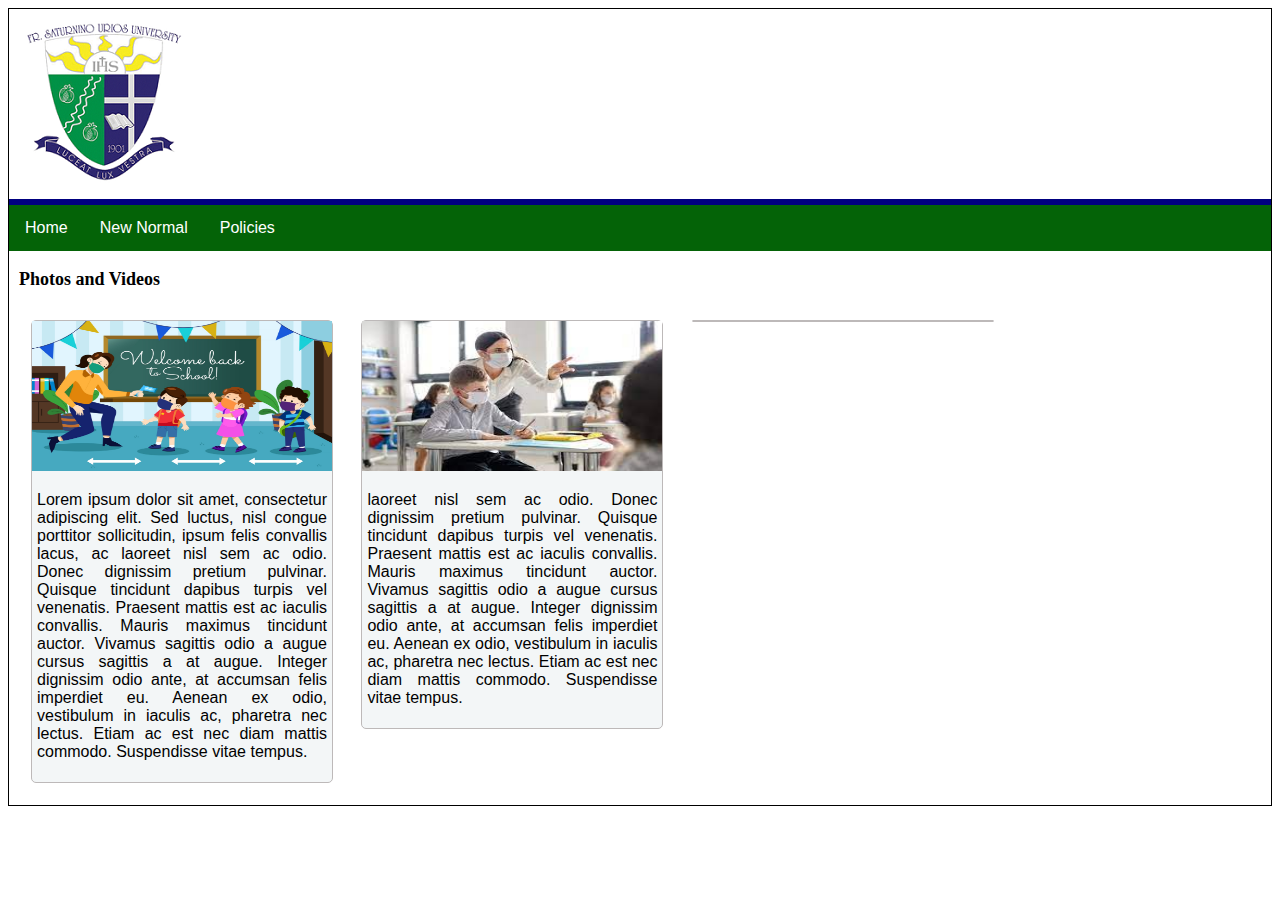
==== newnormal.html @ c000600a "Add files via upload" ====
<!DOCTYPE html>
<html lang="en">
<head>
    <meta charset="UTF-8">
    <meta http-equiv="X-UA-Compatible" content="IE=edge">
    <meta name="viewport" content="width=device-width, initial-scale=1.0">
    <title>Document</title>
    <link rel="stylesheet" href="main.css">
</head>
<body>
    <div class="container">
        <div class="header"><img src="fsuu.png" alt="university_logo"></div>
        <div class="headerlinestrip"></div>

        <div class="nav-bar">
            <ul class="nbar">
                <li><a href="index.html">Home</a></li>
                <li><a href="newnormal.html">New Normal</a></li>
                <li><a href="policies.html">Policies </a></li>
            </ul>                                
        </div>

        <div class="body-container">

            <p class="bc-head-title">Photos and Videos</p>

            <div class="card">
                <img src="newnormal1.jpg" alt="banner">
                <p>Lorem ipsum dolor sit amet, consectetur adipiscing elit. Sed luctus, nisl congue porttitor sollicitudin, ipsum felis convallis lacus, ac laoreet nisl sem ac odio. Donec dignissim pretium pulvinar. Quisque tincidunt dapibus turpis vel venenatis. Praesent mattis est ac iaculis convallis. Mauris maximus tincidunt auctor. Vivamus sagittis odio a augue cursus sagittis a at augue. Integer dignissim odio ante, at accumsan felis imperdiet eu. Aenean ex odio, vestibulum in iaculis ac, pharetra nec lectus. Etiam ac est nec diam mattis commodo. Suspendisse vitae tempus.</p>
            </div>
            
            <div class="card">
                <img src="newnormal2.jpg" alt="banner">
                <p>laoreet nisl sem ac odio. Donec dignissim pretium pulvinar. Quisque tincidunt dapibus turpis vel venenatis. Praesent mattis est ac iaculis convallis. Mauris maximus tincidunt auctor. Vivamus sagittis odio a augue cursus sagittis a at augue. Integer dignissim odio ante, at accumsan felis imperdiet eu. Aenean ex odio, vestibulum in iaculis ac, pharetra nec lectus. Etiam ac est nec diam mattis commodo. Suspendisse vitae tempus.</p>
            </div>

            <div class="card">
                
            </div>

        </div>
       
    </div>


</body>

</html>
---- main.css ----
body {
    font-family: Arial, sans-serif;
  }

.container {
    border: 1px solid black;
}


.header {
    margin: 0px;
    padding: 0px;
}

.headerlinestrip {
    background-color: #000080;
    min-height: 6px;
}

.nav-bar .nbar {    
    list-style-type: none;
    margin: 0;
    padding: 0;
    overflow: hidden;
    background-color:#046307;      
}

.nav-bar .nbar li {
        float: left;      
}


.nav-bar .nbar li a {
    display: block;
    color: white;
    text-align: center;
    padding: 14px 16px;
    text-decoration: none;
}


.nav-bar .nbar li a:hover {
    background-color:#000080;
    ;
  }


.body-container {
      margin-left:10px;
      margin-right:10px;
      margin-bottom:10px;
  }


.body-container .bc-head-title {
    font-family: Verdana;
    font-weight: bold;
    font-size: large;
}

.body-container p {
    text-align: justify;
}

ul.bc-policy-logo {
    list-style-image:url("policy.jpg");
    margin-left:20px;
}
  

.form-container {
    float: right;    
    margin-top:20px;
    margin-right: 50px;
}

.form-container form > input , label , button  {
    display: block !important;
    margin-top:5px;
    
}


.card {
    width:300px;
    background-color: #F3F6F7;
    border: 1px solid #bdb9b9;
    display: inline-block;
    vertical-align:top;   
    border-radius: 5px;     
    margin: 12px;
  }
.card p {
    padding-left:5px;
    padding-right:5px;
    padding-bottom: 5px;
  }

.card img {
    width: 100%;
    height: 150px;    
}
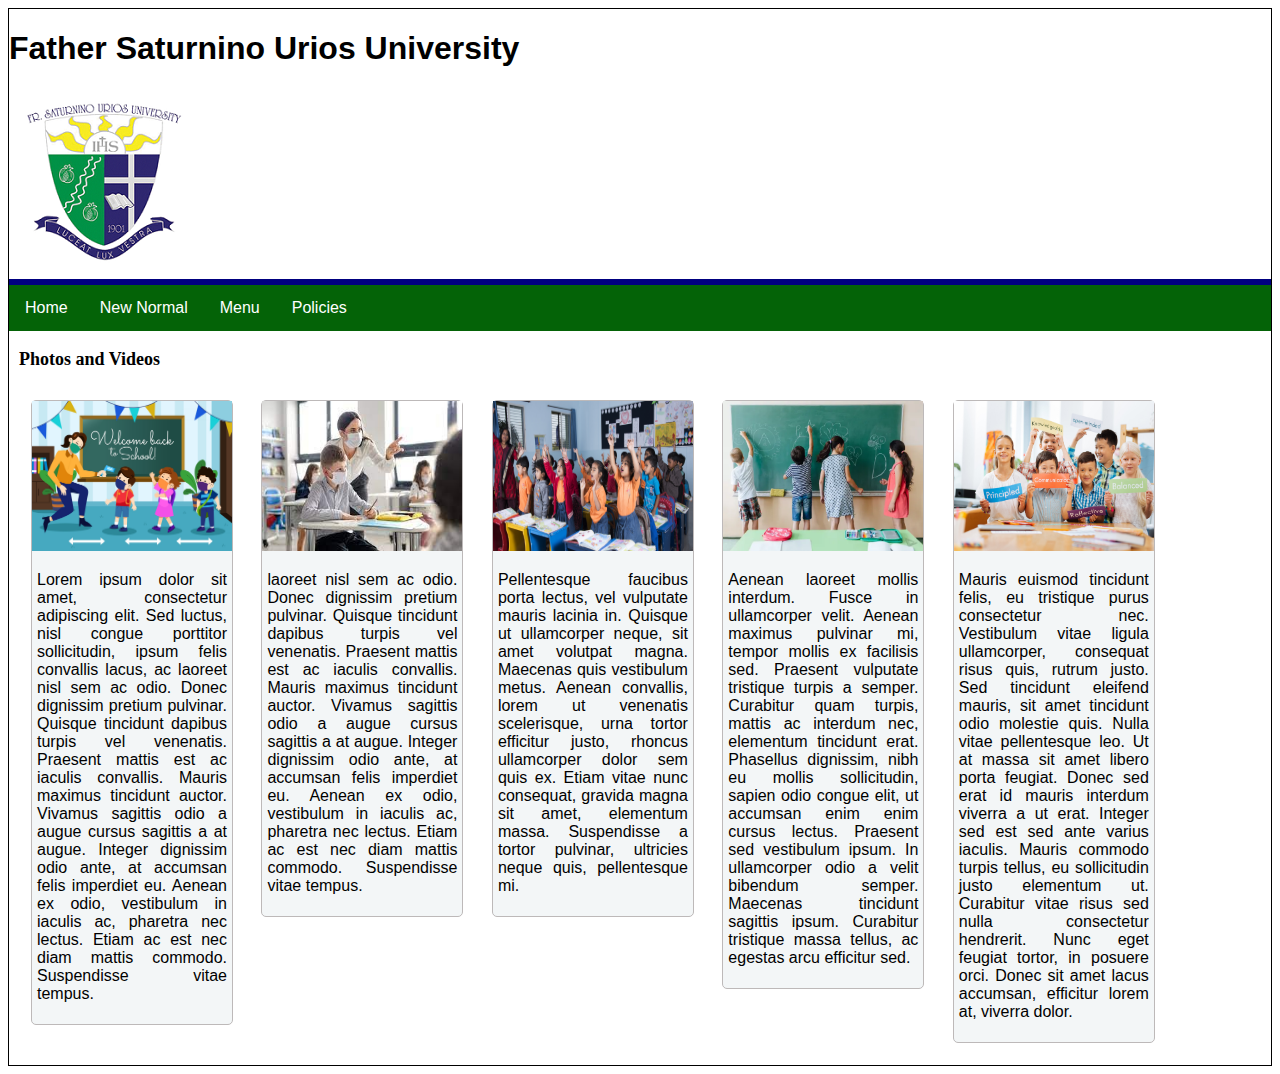
==== commit 83480e40: "Adjust" ====
--- a/newnormal.html
+++ b/newnormal.html
@@ -9,13 +9,17 @@
 </head>
 <body>
     <div class="container">
-        <div class="header"><img src="fsuu.png" alt="university_logo"></div>
+        <div class="header">           
+             <h1>Father Saturnino Urios University</h1>
+
+            <img src="fsuu.png" alt="university_logo"></div>
         <div class="headerlinestrip"></div>
 
         <div class="nav-bar">
             <ul class="nbar">
                 <li><a href="index.html">Home</a></li>
                 <li><a href="newnormal.html">New Normal</a></li>
+                <li><a href="menu.html">Menu</a></li>
                 <li><a href="policies.html">Policies </a></li>
             </ul>                                
         </div>
@@ -35,10 +39,18 @@
             </div>
 
             <div class="card">
-                
+                <img src="newnormal3.jpg" alt="banner">
+                <p> Pellentesque faucibus porta lectus, vel vulputate mauris lacinia in. Quisque ut ullamcorper neque, sit amet volutpat magna. Maecenas quis vestibulum metus. Aenean convallis, lorem ut venenatis scelerisque, urna tortor efficitur justo, rhoncus ullamcorper dolor sem quis ex. Etiam vitae nunc consequat, gravida magna sit amet, elementum massa. Suspendisse a tortor pulvinar, ultricies neque quis, pellentesque mi.</p>
+            </div>
+           
+                <div class="card">
+                <img src="newnormal4.jpg" alt="banner">
+                <p> Aenean laoreet mollis interdum. Fusce in ullamcorper velit. Aenean maximus pulvinar mi, tempor mollis ex facilisis sed. Praesent vulputate tristique turpis a semper. Curabitur quam turpis, mattis ac interdum nec, elementum tincidunt erat. Phasellus dignissim, nibh eu mollis sollicitudin, sapien odio congue elit, ut accumsan enim enim cursus lectus. Praesent sed vestibulum ipsum. In ullamcorper odio a velit bibendum semper. Maecenas tincidunt sagittis ipsum. Curabitur tristique massa tellus, ac egestas arcu efficitur sed. </p>
             </div>
 
-        </div>
+            <div class="card">
+                <img src="newnormal5.jpg" alt="banner">
+                <p> Mauris euismod tincidunt felis, eu tristique purus consectetur nec. Vestibulum vitae ligula ullamcorper, consequat risus quis, rutrum justo. Sed tincidunt eleifend mauris, sit amet tincidunt odio molestie quis. Nulla vitae pellentesque leo. Ut at massa sit amet libero porta feugiat. Donec sed erat id mauris interdum viverra a ut erat. Integer sed est sed ante varius iaculis. Mauris commodo turpis tellus, eu sollicitudin justo elementum ut. Curabitur vitae risus sed nulla consectetur hendrerit. Nunc eget feugiat tortor, in posuere orci. Donec sit amet lacus accumsan, efficitur lorem at, viverra dolor.</p>
        
     </div>
 
--- a/main.css
+++ b/main.css
@@ -84,7 +84,7 @@
 
 
 .card {
-    width:300px;
+    width:200px;
     background-color: #F3F6F7;
     border: 1px solid #bdb9b9;
     display: inline-block;
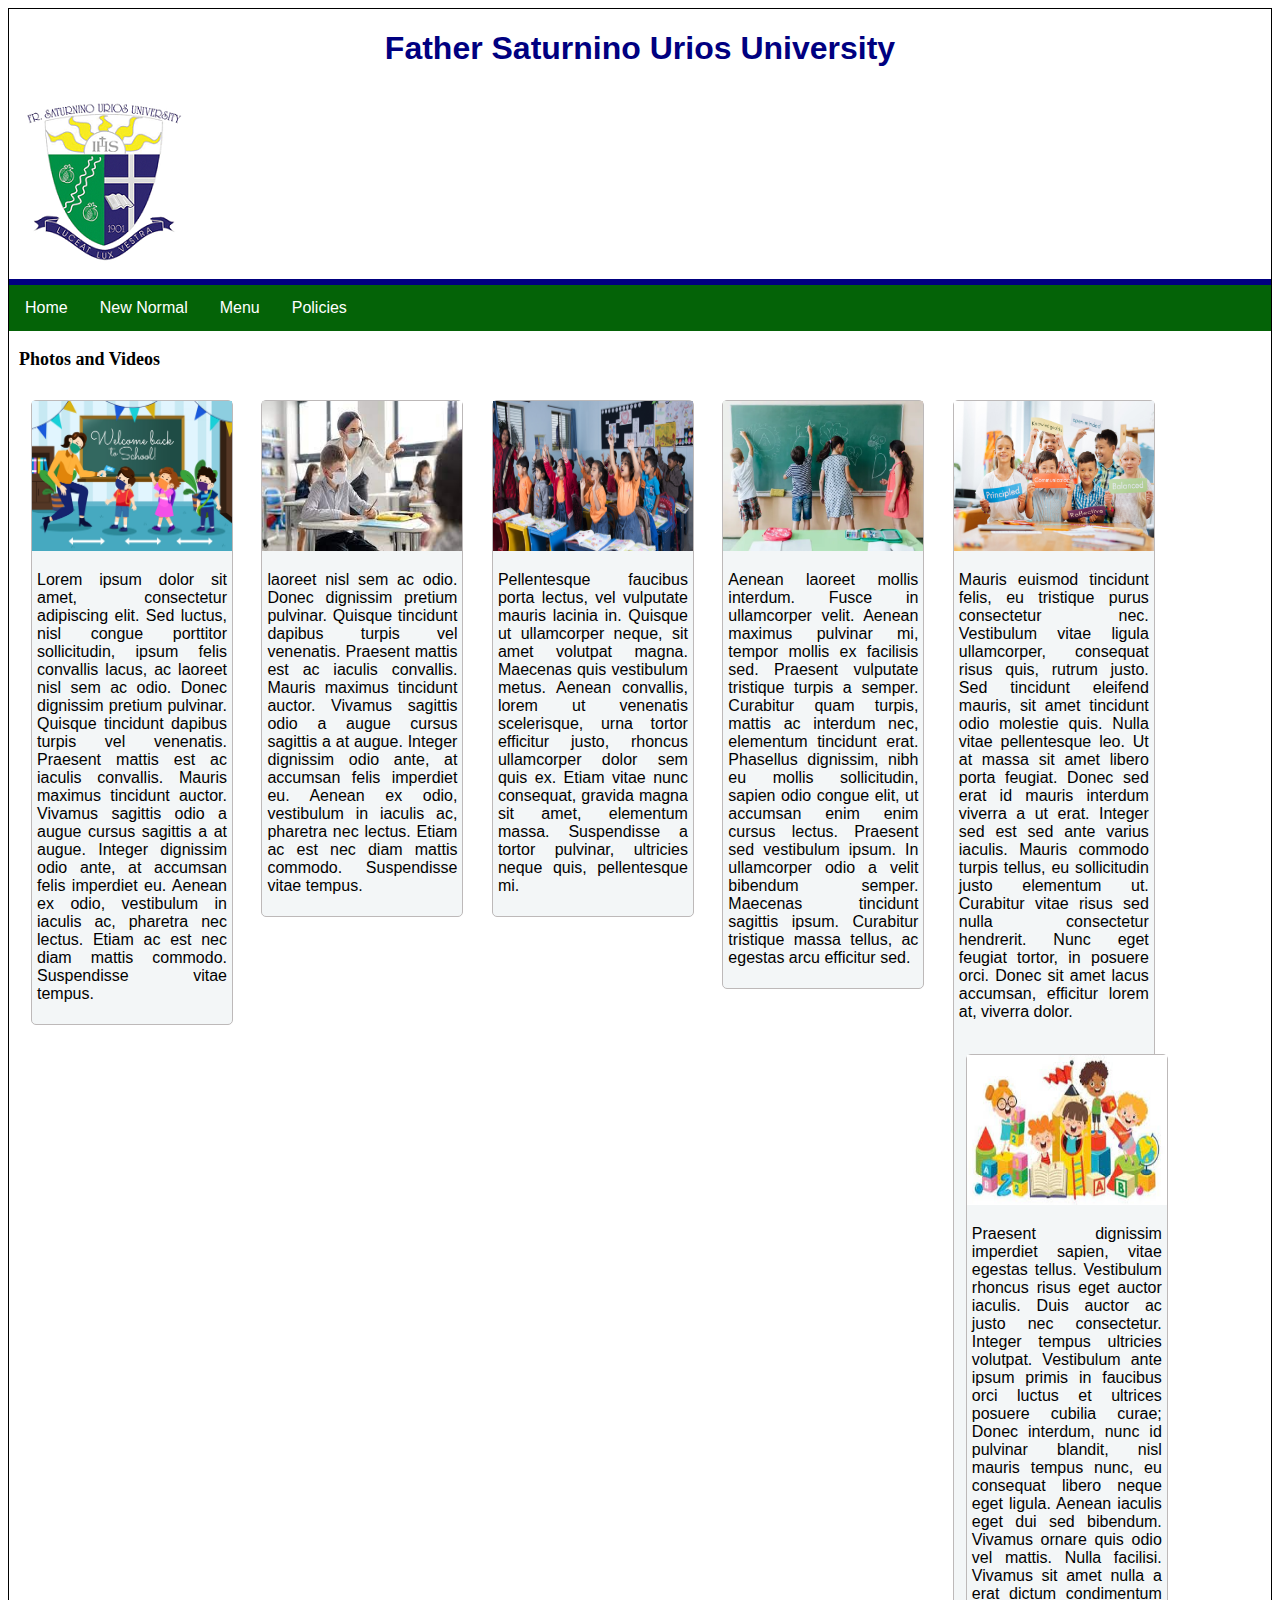
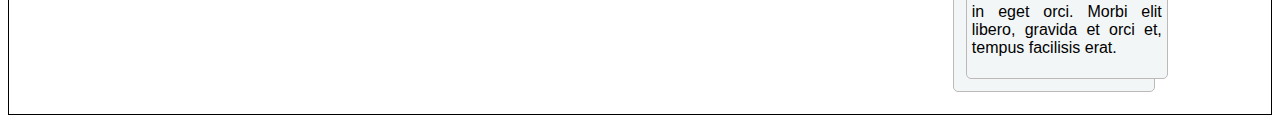
==== commit d19a9143: "Adjustment3" ====
--- a/newnormal.html
+++ b/newnormal.html
@@ -43,7 +43,7 @@
                 <p> Pellentesque faucibus porta lectus, vel vulputate mauris lacinia in. Quisque ut ullamcorper neque, sit amet volutpat magna. Maecenas quis vestibulum metus. Aenean convallis, lorem ut venenatis scelerisque, urna tortor efficitur justo, rhoncus ullamcorper dolor sem quis ex. Etiam vitae nunc consequat, gravida magna sit amet, elementum massa. Suspendisse a tortor pulvinar, ultricies neque quis, pellentesque mi.</p>
             </div>
            
-                <div class="card">
+            <div class="card">
                 <img src="newnormal4.jpg" alt="banner">
                 <p> Aenean laoreet mollis interdum. Fusce in ullamcorper velit. Aenean maximus pulvinar mi, tempor mollis ex facilisis sed. Praesent vulputate tristique turpis a semper. Curabitur quam turpis, mattis ac interdum nec, elementum tincidunt erat. Phasellus dignissim, nibh eu mollis sollicitudin, sapien odio congue elit, ut accumsan enim enim cursus lectus. Praesent sed vestibulum ipsum. In ullamcorper odio a velit bibendum semper. Maecenas tincidunt sagittis ipsum. Curabitur tristique massa tellus, ac egestas arcu efficitur sed. </p>
             </div>
@@ -51,7 +51,13 @@
             <div class="card">
                 <img src="newnormal5.jpg" alt="banner">
                 <p> Mauris euismod tincidunt felis, eu tristique purus consectetur nec. Vestibulum vitae ligula ullamcorper, consequat risus quis, rutrum justo. Sed tincidunt eleifend mauris, sit amet tincidunt odio molestie quis. Nulla vitae pellentesque leo. Ut at massa sit amet libero porta feugiat. Donec sed erat id mauris interdum viverra a ut erat. Integer sed est sed ante varius iaculis. Mauris commodo turpis tellus, eu sollicitudin justo elementum ut. Curabitur vitae risus sed nulla consectetur hendrerit. Nunc eget feugiat tortor, in posuere orci. Donec sit amet lacus accumsan, efficitur lorem at, viverra dolor.</p>
-       
+            <div>
+               
+            <div class="card">
+                <img src="newnormal6.jpg" alt="banner">
+                <p> Praesent dignissim imperdiet sapien, vitae egestas tellus. Vestibulum rhoncus risus eget auctor iaculis. Duis auctor ac justo nec consectetur. Integer tempus ultricies volutpat. Vestibulum ante ipsum primis in faucibus orci luctus et ultrices posuere cubilia curae; Donec interdum, nunc id pulvinar blandit, nisl mauris tempus nunc, eu consequat libero neque eget ligula. Aenean iaculis eget dui sed bibendum. Vivamus ornare quis odio vel mattis. Nulla facilisi. Vivamus sit amet nulla a erat dictum condimentum in eget orci. Morbi elit libero, gravida et orci et, tempus facilisis erat.</p>
+           </div>
+
     </div>
 
 
--- a/main.css
+++ b/main.css
@@ -101,4 +101,10 @@
 .card img {
     width: 100%;
     height: 150px;    
-}  +}  
+
+h1 {
+    text-align: center;
+    color: #000080;
+    
+}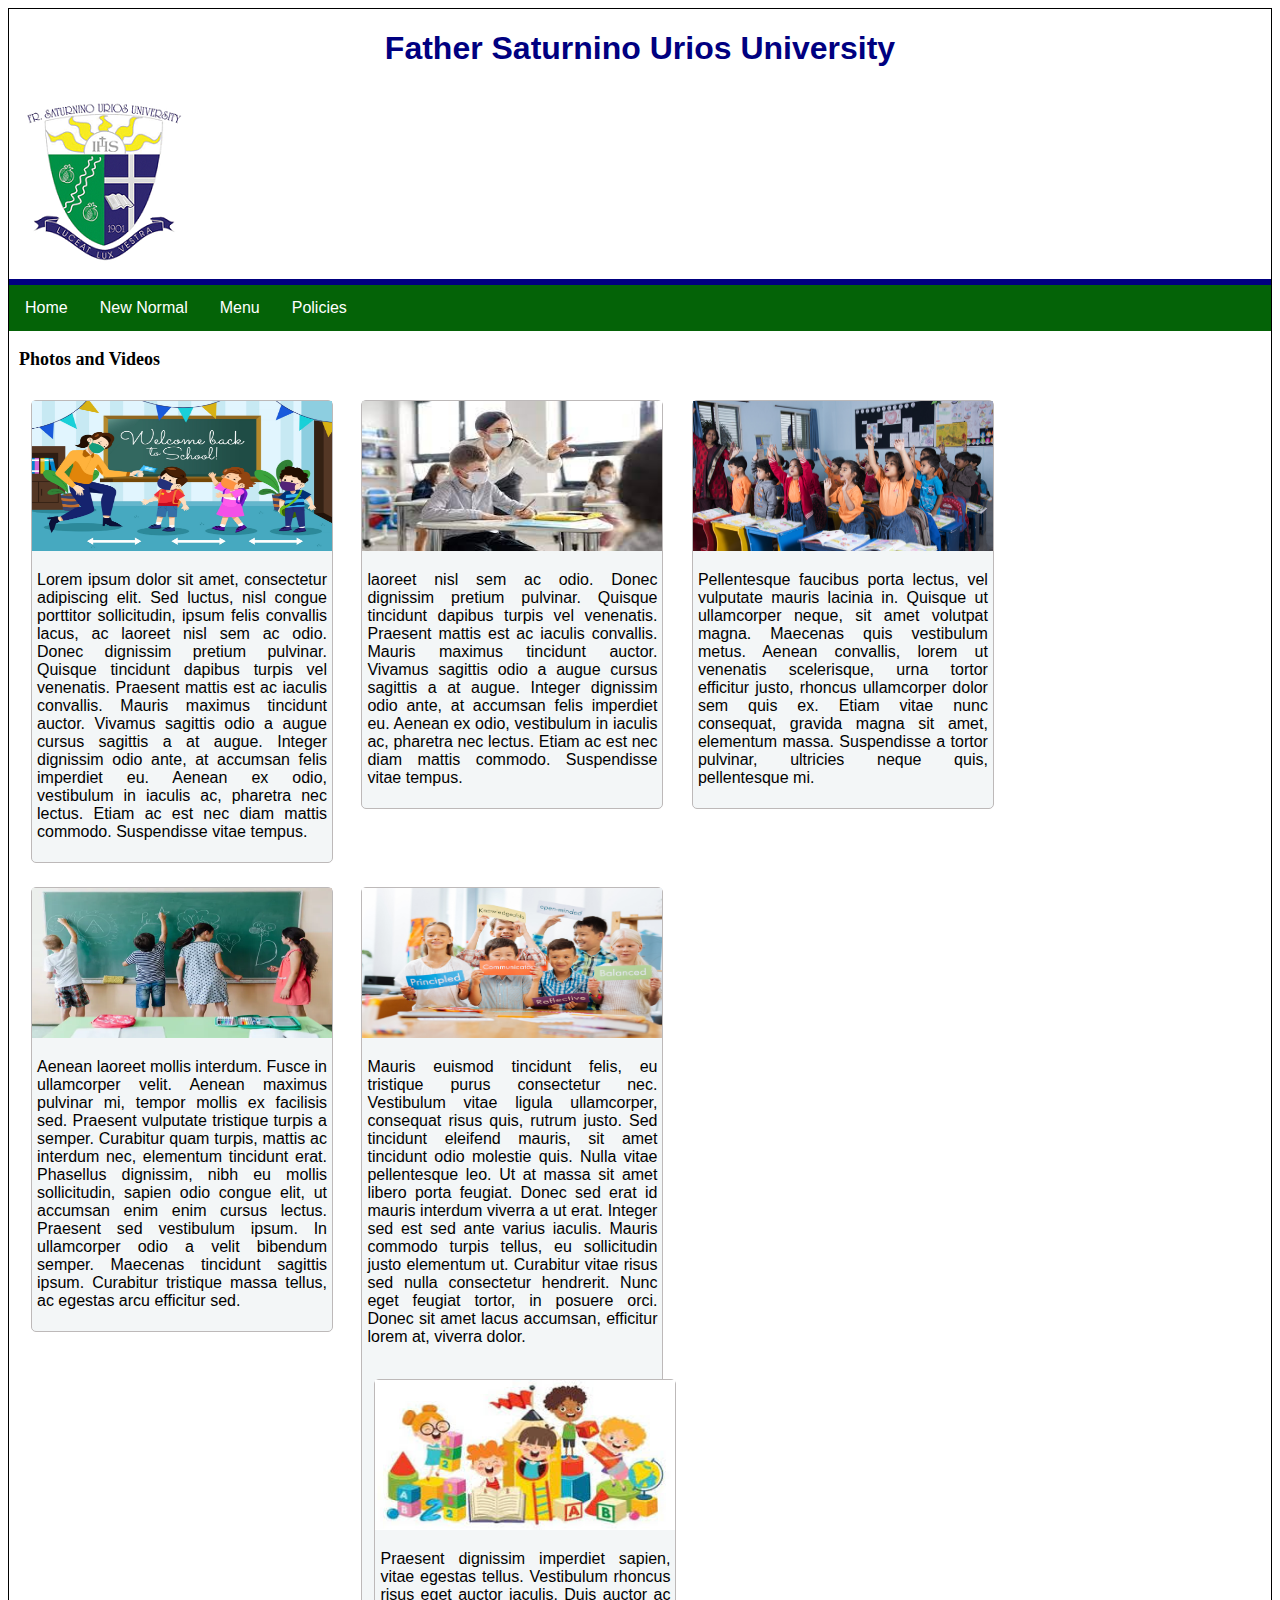
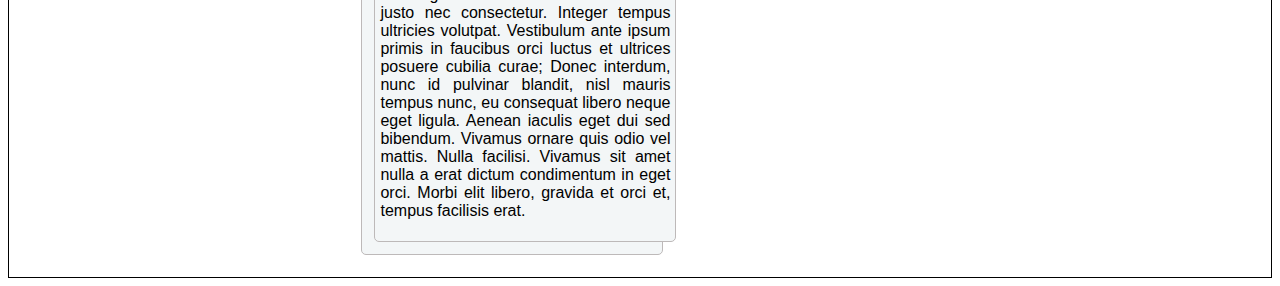
==== commit 5874b239: "adjustment4" ====
--- a/newnormal.html
+++ b/newnormal.html
@@ -57,7 +57,8 @@
                 <img src="newnormal6.jpg" alt="banner">
                 <p> Praesent dignissim imperdiet sapien, vitae egestas tellus. Vestibulum rhoncus risus eget auctor iaculis. Duis auctor ac justo nec consectetur. Integer tempus ultricies volutpat. Vestibulum ante ipsum primis in faucibus orci luctus et ultrices posuere cubilia curae; Donec interdum, nunc id pulvinar blandit, nisl mauris tempus nunc, eu consequat libero neque eget ligula. Aenean iaculis eget dui sed bibendum. Vivamus ornare quis odio vel mattis. Nulla facilisi. Vivamus sit amet nulla a erat dictum condimentum in eget orci. Morbi elit libero, gravida et orci et, tempus facilisis erat.</p>
            </div>
-
+           
+        <div>
     </div>
 
 
--- a/main.css
+++ b/main.css
@@ -84,7 +84,7 @@
 
 
 .card {
-    width:200px;
+    width:300px;
     background-color: #F3F6F7;
     border: 1px solid #bdb9b9;
     display: inline-block;
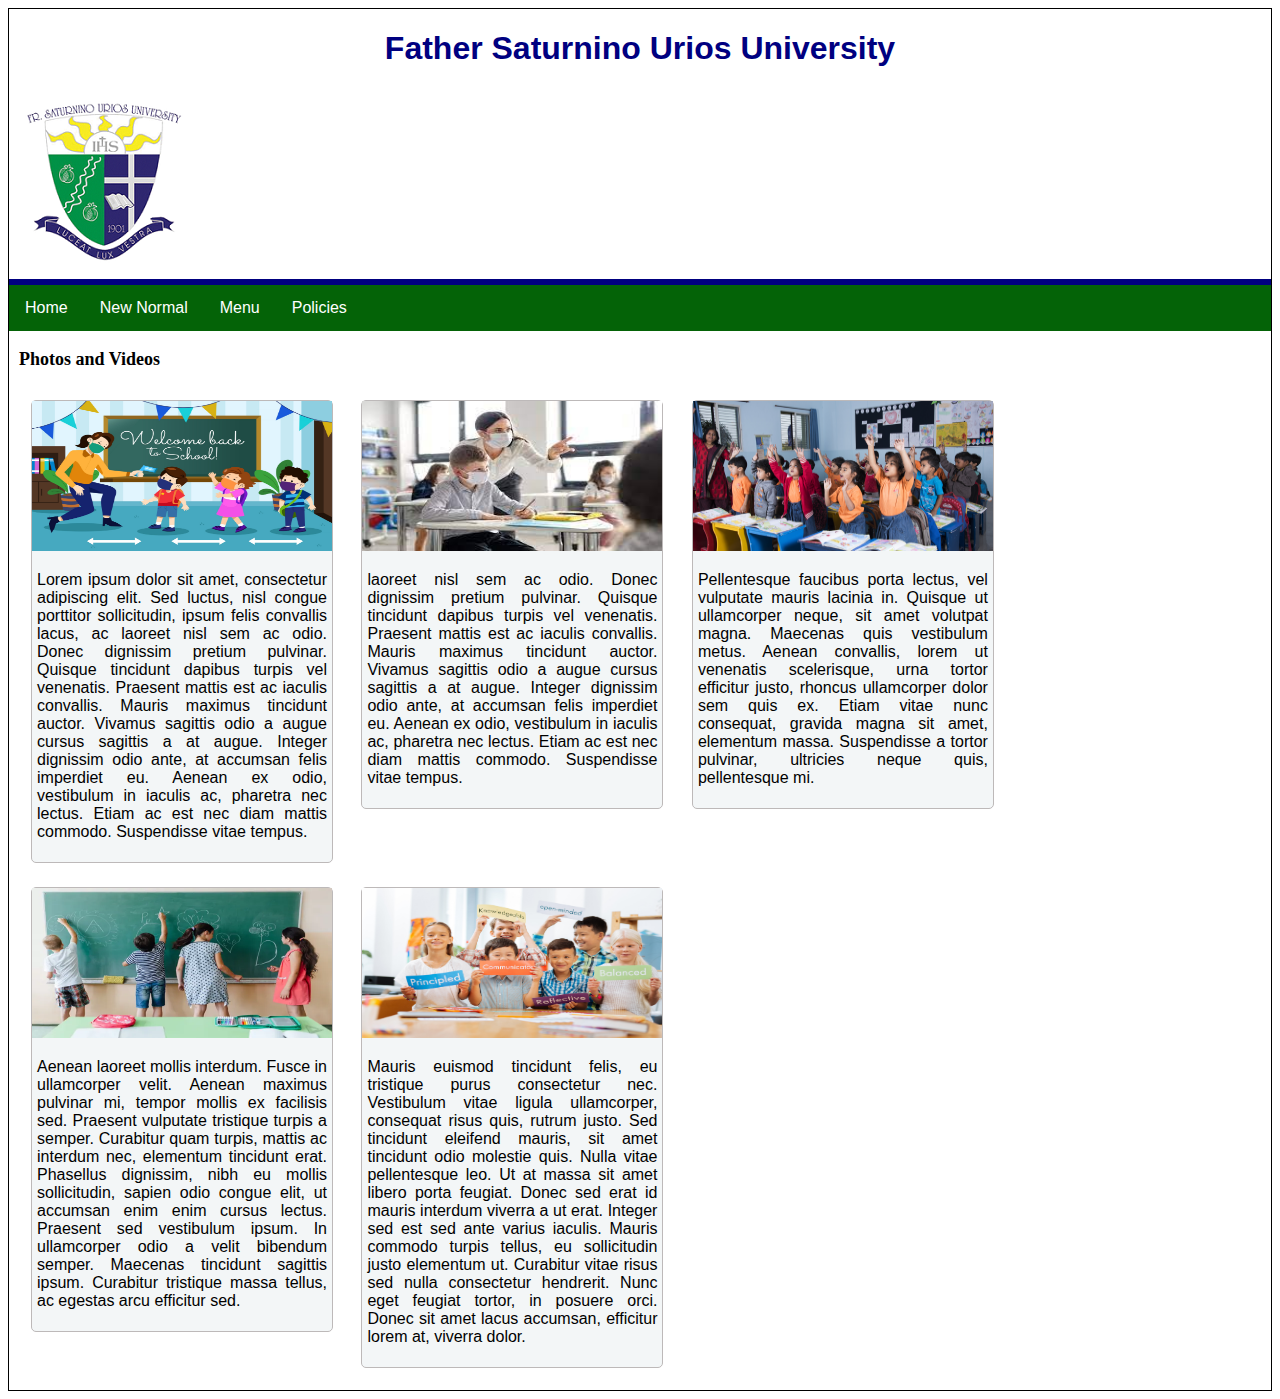
==== commit b0e68007: "Adjust" ====
--- a/newnormal.html
+++ b/newnormal.html
@@ -53,11 +53,8 @@
                 <p> Mauris euismod tincidunt felis, eu tristique purus consectetur nec. Vestibulum vitae ligula ullamcorper, consequat risus quis, rutrum justo. Sed tincidunt eleifend mauris, sit amet tincidunt odio molestie quis. Nulla vitae pellentesque leo. Ut at massa sit amet libero porta feugiat. Donec sed erat id mauris interdum viverra a ut erat. Integer sed est sed ante varius iaculis. Mauris commodo turpis tellus, eu sollicitudin justo elementum ut. Curabitur vitae risus sed nulla consectetur hendrerit. Nunc eget feugiat tortor, in posuere orci. Donec sit amet lacus accumsan, efficitur lorem at, viverra dolor.</p>
             <div>
                
-            <div class="card">
-                <img src="newnormal6.jpg" alt="banner">
-                <p> Praesent dignissim imperdiet sapien, vitae egestas tellus. Vestibulum rhoncus risus eget auctor iaculis. Duis auctor ac justo nec consectetur. Integer tempus ultricies volutpat. Vestibulum ante ipsum primis in faucibus orci luctus et ultrices posuere cubilia curae; Donec interdum, nunc id pulvinar blandit, nisl mauris tempus nunc, eu consequat libero neque eget ligula. Aenean iaculis eget dui sed bibendum. Vivamus ornare quis odio vel mattis. Nulla facilisi. Vivamus sit amet nulla a erat dictum condimentum in eget orci. Morbi elit libero, gravida et orci et, tempus facilisis erat.</p>
-           </div>
            
+
         <div>
     </div>
 
--- a/main.css
+++ b/main.css
@@ -107,4 +107,5 @@
     text-align: center;
     color: #000080;
     
-}+}
+
